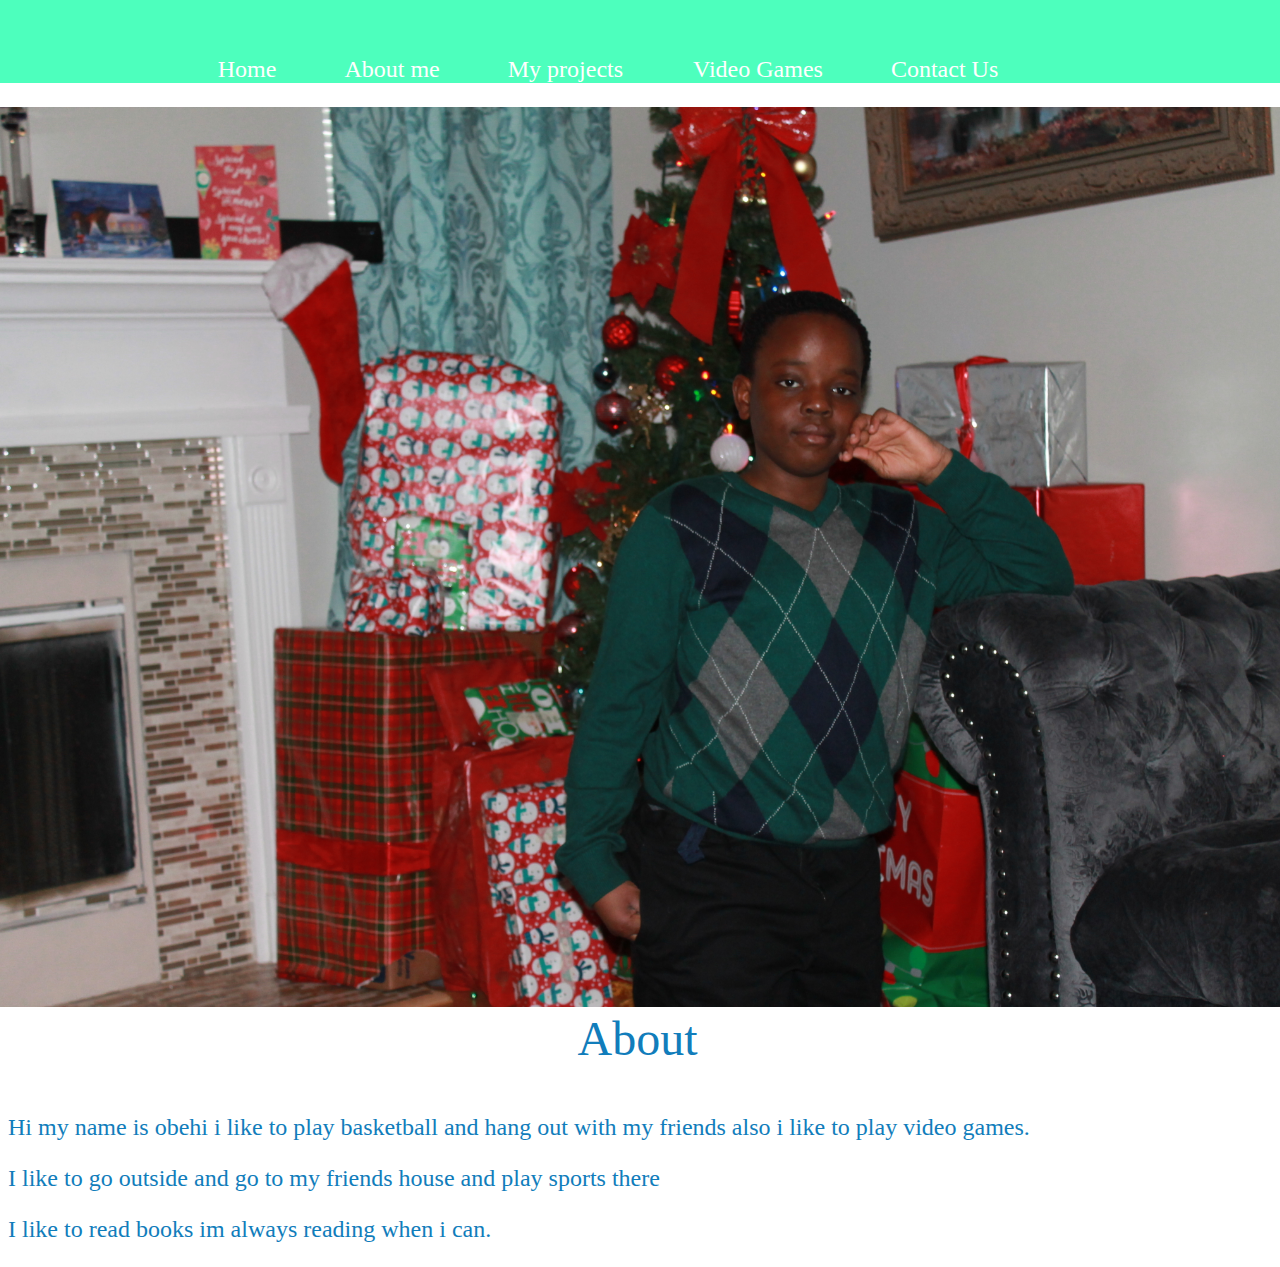
==== aboutme.html @ a6dc2fcc "Add files via upload" ====
<!DOCTYPE html>

    <html>
        <head>
        <link rel="stylesheet" href="css/mystyle.css">
    <title> 
        About myself
    </title>   
  </head>
<body class="body_about">



    <div class="nav_about">

        <nav>
            <a href="index.html" class="nav_a">Home</a>
            <a href="aboutme.html" class="nav_a">About me</a>
            <a href="my_project.html" class="nav_a">My projects </a>
            <a href="my_games.html" class="nav_a">Video Games</a>
            <a href="contact_me.html" class="nav_a">Contact Us</a>
            </nav>
</div>

<div class="div1_about"> 
<img src="img/IMG_9938.JPG" id="profile_img"/>
</div>
 
<div class="div2_about">
    <p id="about_p">
        About
    </p>

    <div id="about_details">
            <p>
             Hi my name is obehi i like to play basketball and hang out with my friends also i like to play video games.
            </p>
      
            <p>
               I like to go outside and go to my friends house and play sports there  
            </p>

             <p>
                I like to read books im always reading when i can.
             </p>    
    </div>

</div>
  

   

</div>
    
</footer>








</body>
</html>
---- css/mystyle.css ----
.nav_div{
   /* background-color: #6eacd6 ;*/
    padding: 1em;
    border-radius:0.5em;
    color: white;   
}

.nav_a{
    padding-right: 5vw;
    color :white;
    text-decoration: none;
    font-size: 1.5em;
}

.body{
    max-width: 80vw;
    margin: auto;
    padding-top: 2.5em;
    text-align: center;
    font-family:Georgia, 'Times New Roman', Times, serif;

    background-image: url("../img/background.jpg");
    background-repeat: none;
    background-size: cover;
    background-attachment: fixed;
}

.nav_pad{
    padding-left: 1em;
}

#h1_pad{
    padding-left: 0.5em;
}

.h1_welcome{
    color:white;
    font-size: 70px;
    padding-top: 25vh;
}

#my_name{
    color:#ff914d 
}

#footer{
    position:fixed;
    bottom: 0;
    width: 100%;
    color:#fff;
    font-size: 1.3em;
}

 #footer_div{
    padding-top:5em;
 }

 #table_id{
    margin-left:auto;
    margin-right:auto;
 }

 #img_logo{
    padding-right:50%;
}

 #handle_id{
    padding-right:50px;
 }

 .body_about{
    text-align: center;
 }

 .nav_about{
    background-color: #4dffbd;

    position:fixed;
    top: 0;
    left: 0;
    width: 100%;
    color:white;
    /*padding: 0.1em; */    
    padding-top: 3.5em;
    padding: bottem 1.5em;
 }

 .div1_about{
    float:left;
    color:black !important;
    padding-right: 1em;
    margin-top:6.2em;
    margin-left:-9px;
 }

 .div2_about{
    margin-right: 5px;
    padding-top : 6.2em;
    color:#117dbB;
 }

 #profile_img{
    height:100vh;
 }

 #about_p{
    font-size: 3em;
    text-align: center;
 }

 #about_details{
    text-align: justify;
    font-size:1.5em;
 }

 .nav_game{
   background-color: #4dffbd;

   position:fixed;
   top: 0;
   left: 0;
   width: 100%;
   color:white;
   /*padding: 0.1em; */    
   padding-top: 3.5em;
   padding: bottem 1.5em;
}

.image_project{
 margin-top: 100px;
}

.image_1{
   padding-right:300px ;
}


.body_project{
   text-align: center;
}

.row{
   clear:both;
}

.column{
   float:left;
   width:33.33%;
   margin-top: 8em;
}


.project_info{
   color: #127ab3;
   font-size:1.5em;  
}

.column2{
   float:left;
   width:33.33%;
   margin-top: 8em;
}

#myVideo{
   position: absolute;
   right: 0;
   bottom: 0;
   min-width:100%;
   min-height: 100%;
}

.nav_gaming{
   position:fixed;
   top: 0;
   left: 0;
   width: 100%;
   color:white;
   /*padding: 0.1em; */    
   padding-top: 3.5em;
   padding: bottem 1.5em; 
}

#top_games{
   position: fixed;
   top:45%;
   width:100% ;
   color:white;
   font-size: 50px;
}

#footer_game{
   position:fixed;
   bottom: 0;
   width: 100%;
   color:#fff;
   font-size: 1.3em;
}


#top_content{
  position: fixed;
  top: 20%;
  width:100%;
  color: white;  
  font-size: 30px;
  text-align: center;
}

.form_text{
font-size: 15px;
padding: 15px 0 15px 15px;
margin-bottom: 10px;
resize: none;
}

#form{
  position:fixed;
  top:30%;
  width:100%;
  color:white;
}

#sumbit_button{
   width:100px;
   background-color: #ff914d;
   color: white;
   height: 35px;
   width: 200px;
   border:none ;
   margin-top:20px ;
}
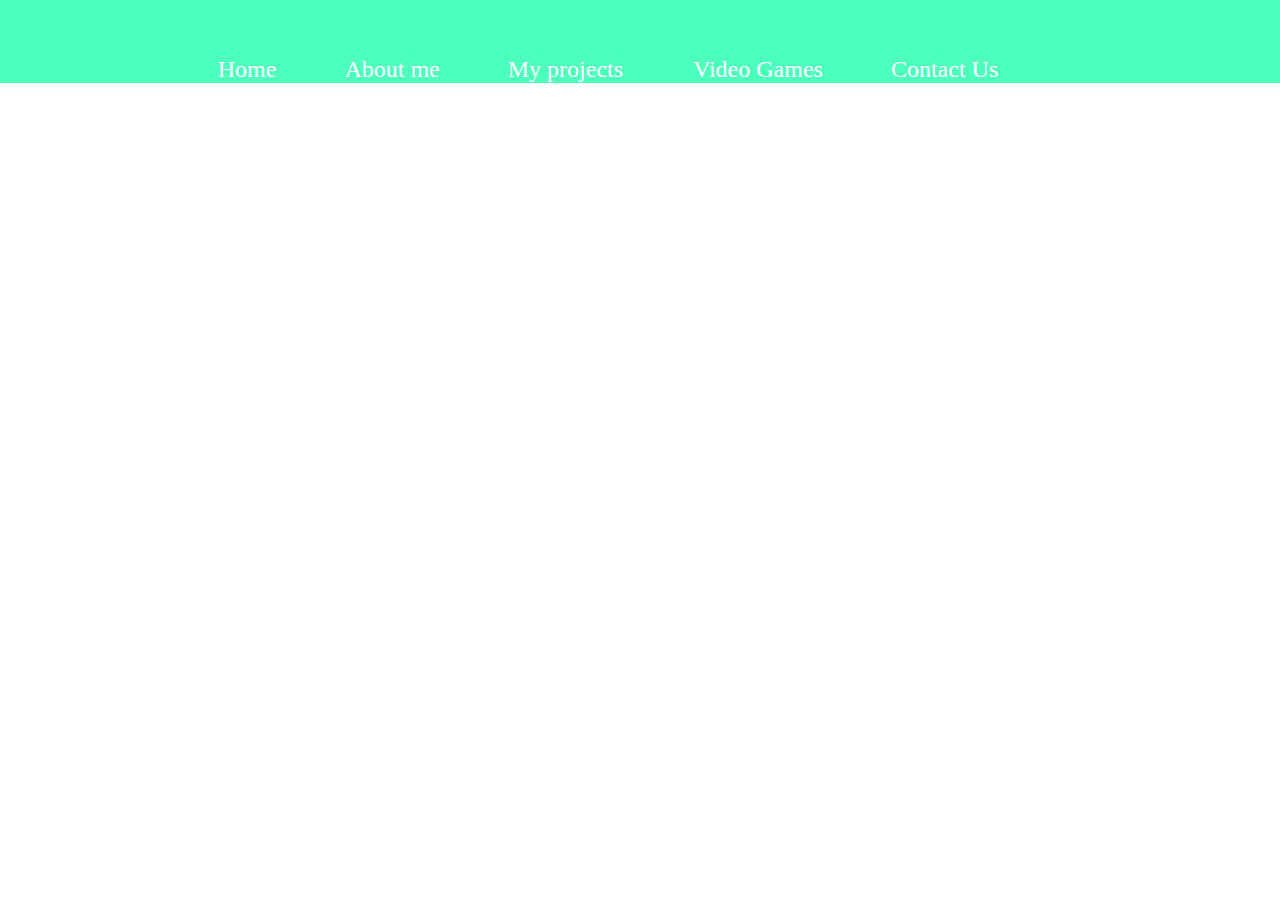
==== commit a6762028: "Update aboutme.html" ====
--- a/aboutme.html
+++ b/aboutme.html
@@ -3,6 +3,9 @@
     <html>
         <head>
         <link rel="stylesheet" href="css/mystyle.css">
+        <link rel="stylesheet" href="https://cdnjs.cloudflare.com/ajax/libs/font-awesome/4.7.0/css/font-awesome.min.css">
+        <meta name="viewport" content="width=device-width, initial-scale=1">
+
     <title> 
         About myself
     </title>   
@@ -21,6 +24,17 @@
             <a href="contact_me.html" class="nav_a">Contact Us</a>
             </nav>
 </div>
+<div class="topnav">
+    
+    <div id="myLinks">
+        <a href="index.html" class="nav_a">Home</a>
+        <a href="aboutme.html" class="nav_a">About me</a>
+        <a href="my_project.html" class="nav_a">My projects </a>
+        <a href="my_games.html" class="nav_a">Video Games</a>
+        <a href="contact_me.html" class="nav_a">Contact Us</a>
+       </div>
+        <a href="javascript:void(0);" class="icon" onclick="myFunction()">
+        <i class="fa fa-bars"></i>
 
 <div class="div1_about"> 
 <img src="img/IMG_9938.JPG" id="profile_img"/>
@@ -52,7 +66,19 @@
 
 </div>
     
-</footer>
+<script>
+    function myFunction(){
+        var x= document.getElementById("myLinks")
+        if (x.style.display === "block"){
+            x.style.display = "none";
+        } else {
+            x.style.display = "none";
+       }
+      }
+    
+    </script>
+    
+        
 
 
 
--- a/css/mystyle.css
+++ b/css/mystyle.css
@@ -13,7 +13,7 @@
 }
 
 .body{
-    max-width: 80vw;
+ 
     margin: auto;
     padding-top: 2.5em;
     text-align: center;
@@ -61,7 +61,7 @@
  }
 
  #img_logo{
-    padding-right:50%;
+    padding:20px;
 }
 
  #handle_id{
@@ -87,10 +87,7 @@
 
  .div1_about{
     float:left;
-    color:black !important;
-    padding-right: 1em;
-    margin-top:6.2em;
-    margin-left:-9px;
+    
  }
 
  .div2_about{
@@ -152,7 +149,6 @@
 
 .project_info{
    color: #127ab3;
-   font-size:1.5em;  
 }
 
 .column2{
@@ -182,7 +178,7 @@
 
 #top_games{
    position: fixed;
-   top:45%;
+   top:45%; 
    width:100% ;
    color:white;
    font-size: 50px;
@@ -228,4 +224,59 @@
    width: 200px;
    border:none ;
    margin-top:20px ;
-}+}
+
+.topnav{
+   display: none;
+   position: relative;
+   background-color: #333; 
+}
+
+.topnav #myLinks{
+display: none;   
+}
+
+.topnav a.icon{
+   display: block;
+   position: absolute;
+   right: 0;
+   top:0;
+}
+.topnav a {
+   color: white;
+   padding: 14px 16px;
+   text-decoration: none;
+   font-size: 17px;
+   display: block;
+ }
+.icon_back{
+   color:#127ab3 ;
+}
+
+
+
+
+
+@media  screen and (max-width:890px) {
+   .topnav {
+      display: block;
+   }
+   .nav_div{
+      display: none;
+   }
+   .nav_about{
+      display: none;
+   }
+   #footer{
+      display: none;
+   }
+
+   #profile_img{
+      width: 100%;
+      height: auto;
+   }
+  .nav_gaming{
+   display: none;
+  }
+
+}
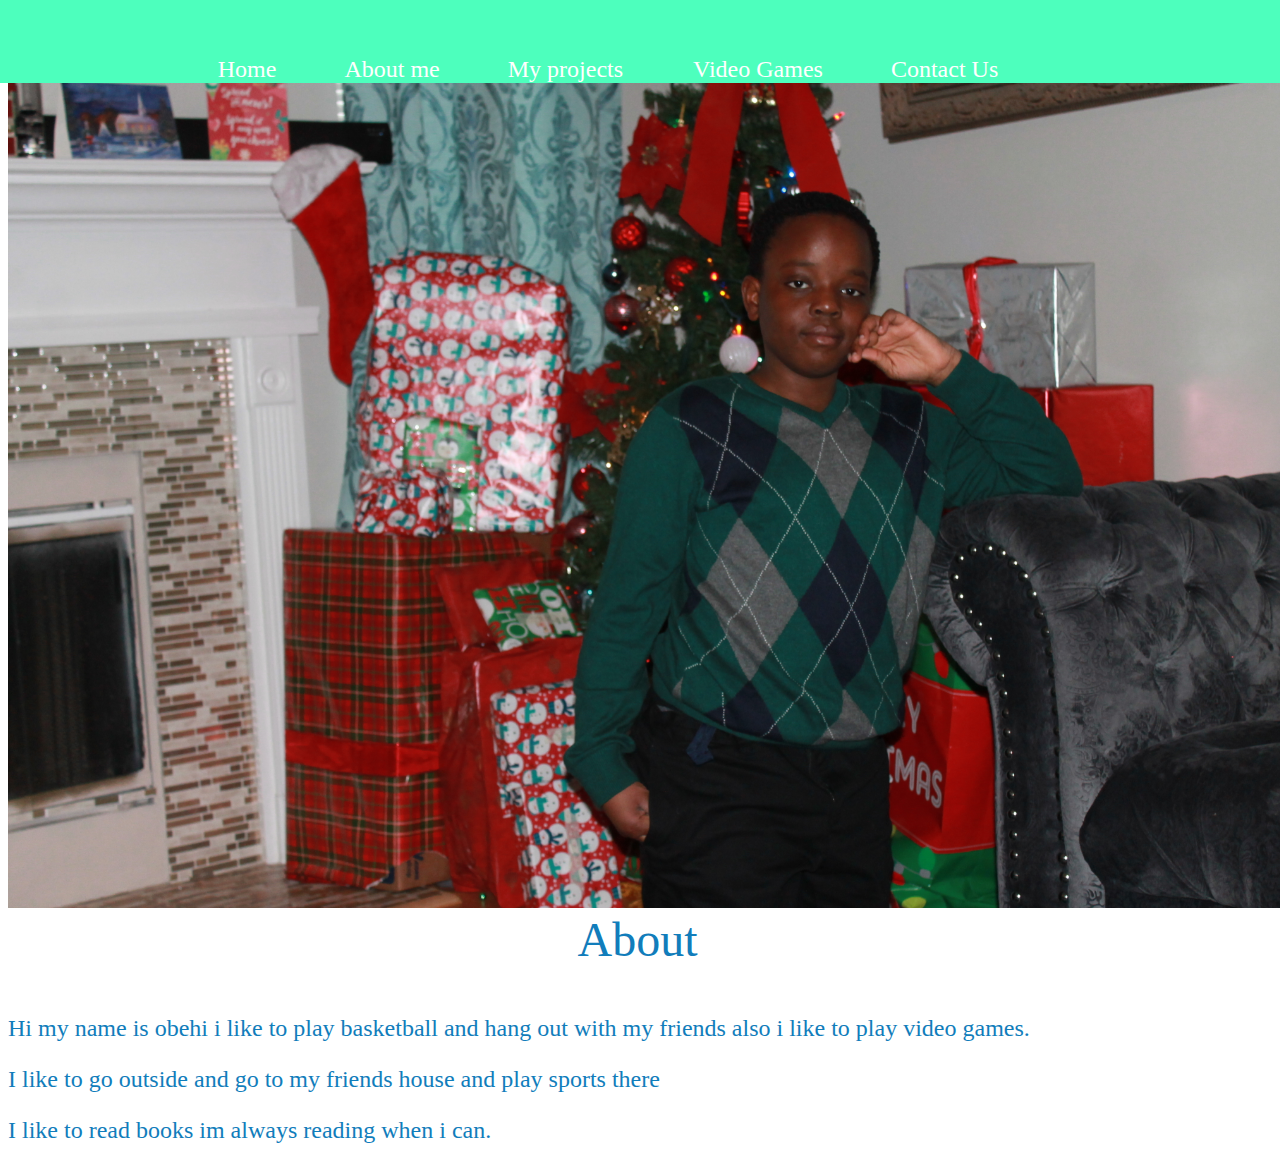
==== commit c71289db: "Update aboutme.html" ====
--- a/aboutme.html
+++ b/aboutme.html
@@ -22,8 +22,8 @@
             <a href="my_project.html" class="nav_a">My projects </a>
             <a href="my_games.html" class="nav_a">Video Games</a>
             <a href="contact_me.html" class="nav_a">Contact Us</a>
-            </nav>
-</div>
+        </nav>
+   </div>
 <div class="topnav">
     
     <div id="myLinks">
@@ -32,12 +32,14 @@
         <a href="my_project.html" class="nav_a">My projects </a>
         <a href="my_games.html" class="nav_a">Video Games</a>
         <a href="contact_me.html" class="nav_a">Contact Us</a>
-       </div>
-        <a href="javascript:void(0);" class="icon" onclick="myFunction()">
-        <i class="fa fa-bars"></i>
+    </div>
+    <a href="javascript:void(0);" class="icon" onclick="myFunction()">
+    <i class="fa fa-bars"></i>
+    </a>
+</div>
 
 <div class="div1_about"> 
-<img src="img/IMG_9938.JPG" id="profile_img"/>
+    <img src="img/IMG_9938.JPG" id="profile_img"/>
 </div>
  
 <div class="div2_about">
@@ -64,7 +66,7 @@
 
    
 
-</div>
+
     
 <script>
     function myFunction(){
